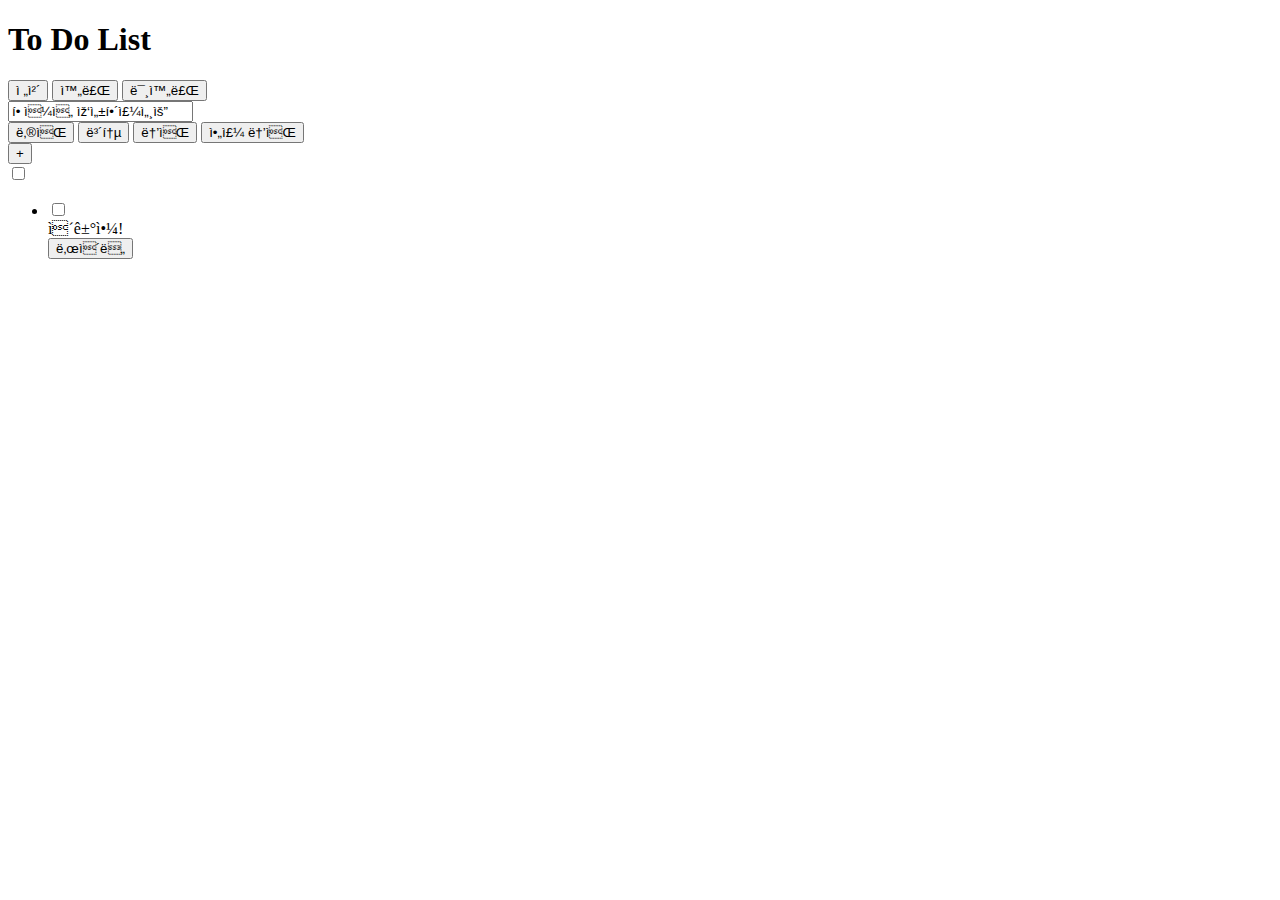
==== Day3_project/index.html @ d3016bf1 "htmlplus" ====
<!doctype html>
<html lang="en">
 <head>
  <meta charset = utf-8">
  <title>To Do List</title>
  <link rel="stylesheet" href="index.css"/>
 </head>
 <body>
    <div class = box>
        <div><h1>To Do List</h1></div>
        <div class = container>
            <button>전체</button>
            <button>완료</button>
            <button>미완료</button>
        </div>
        <div class = container>
            <form id="todocreate">
                <input type="text" value="할일을 작성해주세요">
                <div>
                    <button class="low_lv">낮음</button>
                    <button class="normal_lv">보통</button>
                    <button class="high_lv">높음</button>
                    <button class="veryhigh_lv">아주 높음</button>
                </div>
                <div>
                    <button type="submit">+</button>
                </div>
            </form>
        </div>
        <div class="container">
            <input type="checkbox" name="IsSucc" value="true">
            <ul id="addTodo" class="Todolist"> 
                <li>
                    <input type="checkbox" name="IsSucc" value="true">
                    <div id='result'>이거야!</div>
                    <button>난이도</button>
                </li>
            </ul>
        </div>

    </div>
    <script src="list.js"></script>
 </body>
</html>
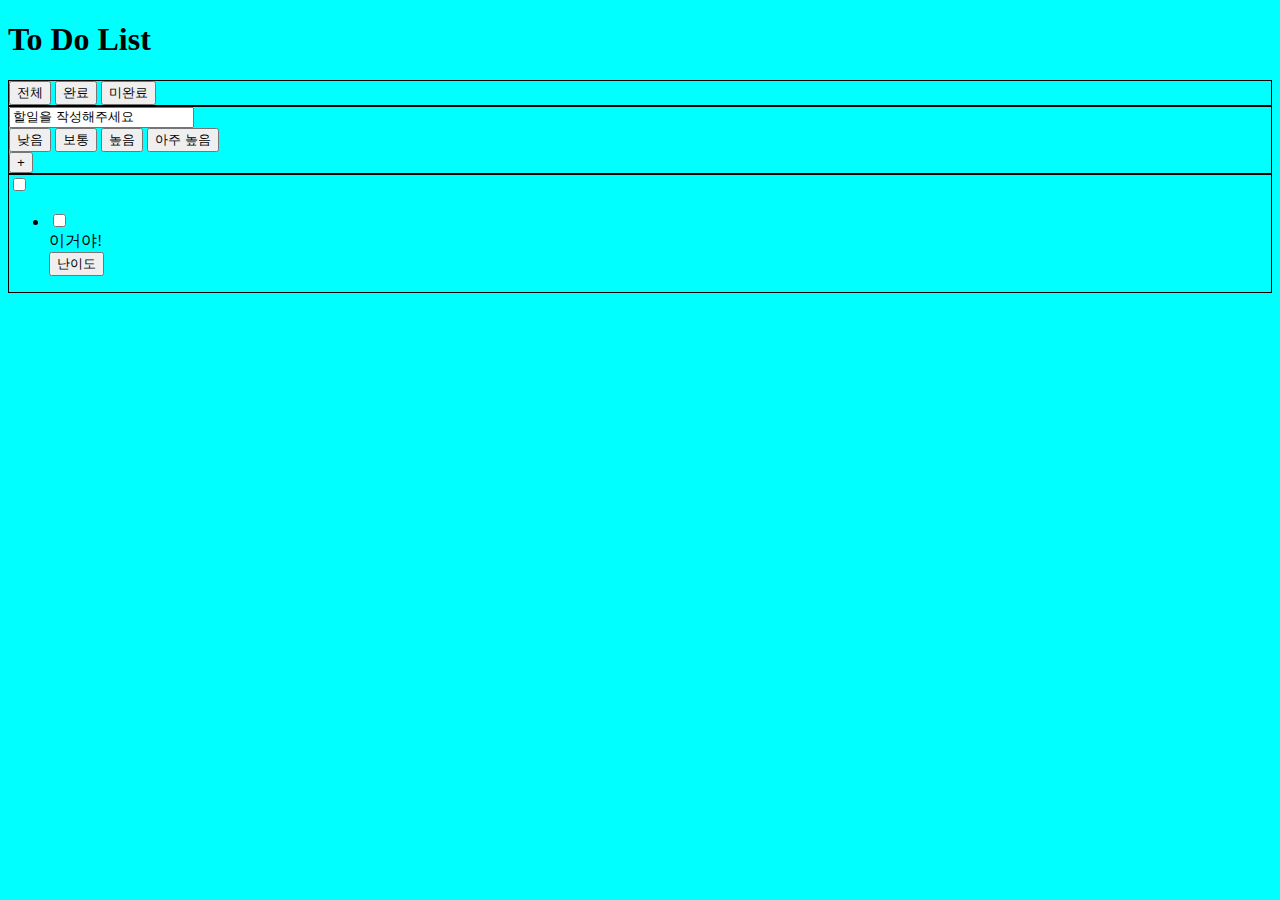
==== commit a259708f: "추가" ====
--- a/Day3_project/index.html
+++ b/Day3_project/index.html
@@ -1,19 +1,19 @@
 <!doctype html>
 <html lang="en">
  <head>
-  <meta charset = utf-8">
+  <meta charset = "utf-8">
   <title>To Do List</title>
   <link rel="stylesheet" href="index.css"/>
  </head>
  <body>
-    <div class = box>
+    <div class = "box">
         <div><h1>To Do List</h1></div>
-        <div class = container>
+        <div class = "container" id="conbar">
             <button>전체</button>
             <button>완료</button>
             <button>미완료</button>
         </div>
-        <div class = container>
+        <div class = "container">
             <form id="todocreate">
                 <input type="text" value="할일을 작성해주세요">
                 <div>
@@ -39,6 +39,6 @@
         </div>
 
     </div>
-    <script src="list.js"></script>
+    <script src="index.js"></script>
  </body>
 </html>--- a/Day3_project/index.css
+++ b/Day3_project/index.css
@@ -0,0 +1,7 @@
+.container {
+    border: 1px solid black;
+}
+
+body {
+    background-color: aqua;
+}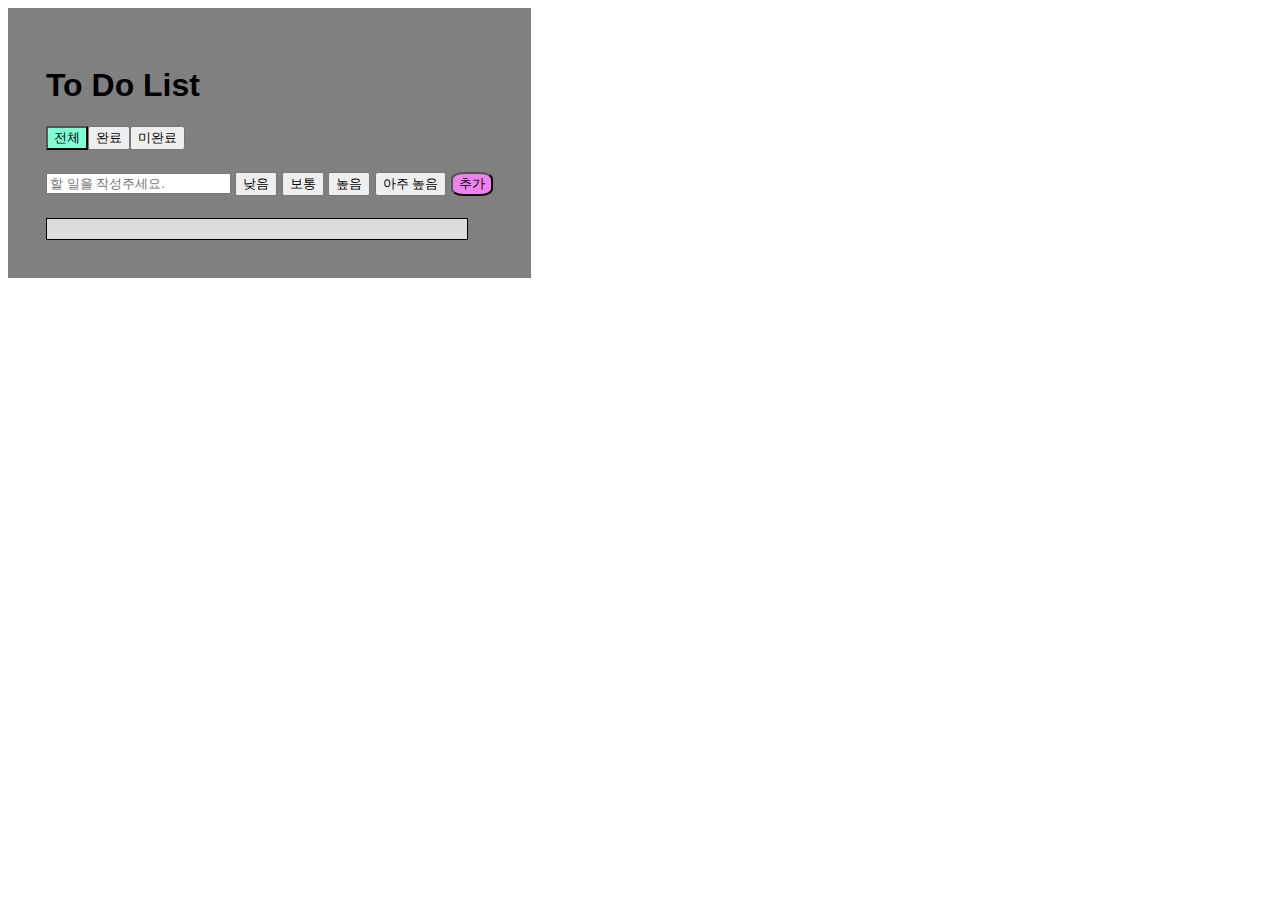
==== commit 88584af9: "dddddd" ====
--- a/Day3_project/index.html
+++ b/Day3_project/index.html
@@ -1,44 +1,29 @@
-<!doctype html>
-<html lang="en">
- <head>
-  <meta charset = "utf-8">
-  <title>To Do List</title>
-  <link rel="stylesheet" href="index.css"/>
- </head>
- <body>
-    <div class = "box">
-        <div><h1>To Do List</h1></div>
-        <div class = "container" id="conbar">
-            <button>전체</button>
-            <button>완료</button>
-            <button>미완료</button>
+<!DOCTYPE html>
+<html>
+  <head>
+    <title>JavaScript Sandbox</title>
+    <meta charset="UTF-8" />
+    <link rel="stylesheet" href="index.css" />
+  </head>
+
+  <body>
+    <div class="box">
+      <div><h1>To Do List</h1></div>
+    
+        <div class="button_box" id="todo_state">
+        <button class="IsSelect">전체</button><button>완료</button
+        ><button>미완료</button>
         </div>
-        <div class = "container">
-            <form id="todocreate">
-                <input type="text" value="할일을 작성해주세요">
-                <div>
-                    <button class="low_lv">낮음</button>
-                    <button class="normal_lv">보통</button>
-                    <button class="high_lv">높음</button>
-                    <button class="veryhigh_lv">아주 높음</button>
-                </div>
-                <div>
-                    <button type="submit">+</button>
-                </div>
-            </form>
+        <div class="input_box" id="input_put">
+        <input type="text" placeholder="할 일을 작성주세요." />
+        <button value="0">낮음</button>
+        <button value="1">보통</button>
+        <button value="2">높음</button>
+        <button value="3">아주 높음</button>
+        <button id="add_but">추가</button>
         </div>
-        <div class="container">
-            <input type="checkbox" name="IsSucc" value="true">
-            <ul id="addTodo" class="Todolist"> 
-                <li>
-                    <input type="checkbox" name="IsSucc" value="true">
-                    <div id='result'>이거야!</div>
-                    <button>난이도</button>
-                </li>
-            </ul>
-        </div>
-
+        <div id="todoes_box"></div>
     </div>
-    <script src="index.js"></script>
- </body>
-</html>+    <script src="./index.js"></script>
+  </body>
+</html>
--- a/Day3_project/index.css
+++ b/Day3_project/index.css
@@ -1,7 +1,41 @@
-.container {
-    border: 1px solid black;
-}
+body {
+    font-family: sans-serif;
+  }
 
-body {
-    background-color: aqua;
-}+  .box {
+    background-color: gray;
+    width: fit-content;
+    padding: 3%;
+  }
+  
+  .IsSelect {
+    background-color: aquamarine;
+  }
+  
+  #input_box button {
+    margin: 0 5%;
+  }
+  
+  .button_box {
+    margin-bottom: 5%;
+  }
+  
+  #add_but {
+    background-color: violet;
+    border-radius: 30%;
+  }
+  
+  #todoes_box {
+    border: 0.1em solid black;
+    margin-top: 5%;
+    padding: 10px;
+    width: 400px;
+    background-color: gainsboro;
+  }
+  
+ 
+
+.blue-text { background-color: gray;  padding: 5px; color: blue; }
+.yellow-text { background-color: gray;  padding: 5px;color: yellow; }
+.orange-text {background-color: gray;  padding: 5px; color: orange; }
+.red-text {background-color: gray;  padding: 5px; color: red; }
